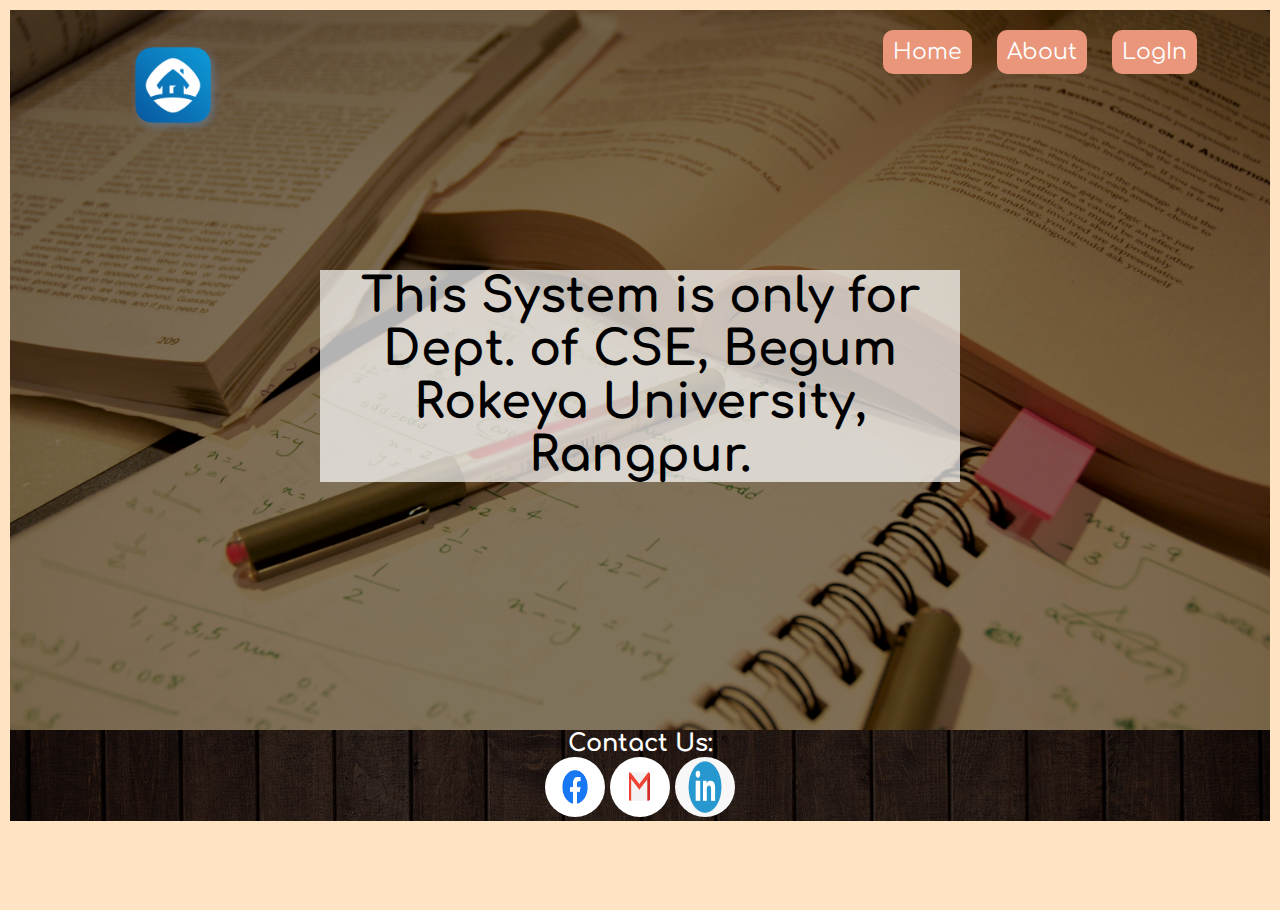
==== about.html @ e5ab1b5b "v1.0" ====
<!DOCTYPE html>
<html lang="en">
<head>
  <meta charset="UTF-8">
  <meta http-equiv="X-UA-Compatible" content="IE=edge">
  <meta name="viewport" content="width=device-width, initial-scale=1.0">
  <link rel="stylesheet" href="style.css">
  <link rel="preconnect" href="https://fonts.googleapis.com">
<link rel="preconnect" href="https://fonts.gstatic.com" crossorigin>
<link href="https://fonts.googleapis.com/css2?family=Comfortaa:wght@400;700&family=Palette+Mosaic&display=swap" rel="stylesheet">
  <title>RMS</title>
</head>
<body>
  <div class="header">
    <div class="logo">
      <a href="#"><img src="/images/logo.png" alt="logo"></a>
    </div>
    <ul class="logo-area">
      <li> <a href="index.html">Home</a> </li>
      <li> <a href="about.html">About</a></li>
      <li> <a href="login.html">LogIn</a></li>
    </ul>
  </div>

  <div class="main">
    <div class="about-text">
      <h2>This System is only for Dept. of CSE, Begum Rokeya University, Rangpur.</h2>
    </div>
  </div>

  <div class="footer">
    <h2>Contact Us:</h2>
    <ul class="footer-icons">
      <li><a href="#"><img src="/images/facebook.png" alt="fb"></a></li>
      <li><a href="#"><img src="/images/Gmail.png" alt="gmail"></a></li>
      <li><a href="#"><img src="/images/linkedin.png" alt="linkedin"></a></li>
    </ul>
  </div>
</body>
</html>
---- style.css ----
*{
  margin: 0;
  padding: 0;
  font-family: 'Comfortaa', cursive;
}

body{
  box-sizing: border-box;
  margin: 5px;
  padding: 5px;
  background-color: bisque;
  height: 100vh;
}

.header{
  width: 90%;
  /* background-color: green; */
  margin: auto;
}

.logo img{
  height: 150px;
  width: 200px;
  float: left;
}

.logo-area{
  float: right;
  list-style: none;
  margin-top: 30px;
}

.logo-area li{
  display: inline-block;
}

.logo-area li a{
  color: white;
  font-size: 22px;
  padding: 10px;
  margin: 10px;
  border-radius: 10px;
  background-color:darksalmon;
  text-decoration: none;
}

.logo-area li a:hover{
  background-color:darkgoldenrod;
}



.main{
  height: 80vh;
  width: 100%;
  background-image: linear-gradient(rgba(0,0,0,0.5),rgba(0,0,0,0.5)),url('/images/bg.jpg');
  background-repeat: no-repeat;
  background-size: cover;
  /* filter: blur(5px); */
}

.welcome-note{
  text-align: center;
  position: absolute;
  top: 30%;
  left: 25%;
  width: 50%;
  font-size: 32px;
  background-color: rgba(256, 256, 256, 0.7);
}

.footer{
  background-image: url('/images/footer-bg.jpg');
  background-position: center;
  background-size: cover;
  text-align: center;
  color: white;
}

.footer-icons li{
  list-style: none;
  display: inline-block;
}

.footer-icons li img{
  height: 60px;
  width: 60px;
  border-radius: 55%;
}


.about-text{
  text-align: center;
  position: absolute;
  top: 30%;
  left: 25%;
  width: 50%;
  font-size: 32px;
  background-color: rgba(256, 256, 256, 0.7);
}

.login-info{
  text-align: center;
  position: absolute;
  top: 30%;
  left: 35%;
  height: 45%;
  width: 30%;
  font-size: 32px;
  background-color: rgba(256, 256, 256, 0.7);
}

.login-info input{
  height: 30px;
  width: 70%;
  margin: 10px;
  padding: 12px;
}

button{
  height: 50px;
  width: 30%;
}

.signup-info{
  text-align: center;
  position: absolute;
  top: 25%;
  left: 35%;
  height: 50%;
  width: 30%;
  font-size: 32px;
  background-color: rgba(256, 256, 256, 0.7);
}

.signup-info input{
  height: 15px;
  width: 70%;
  margin: 10px;
  padding: 12px;
}
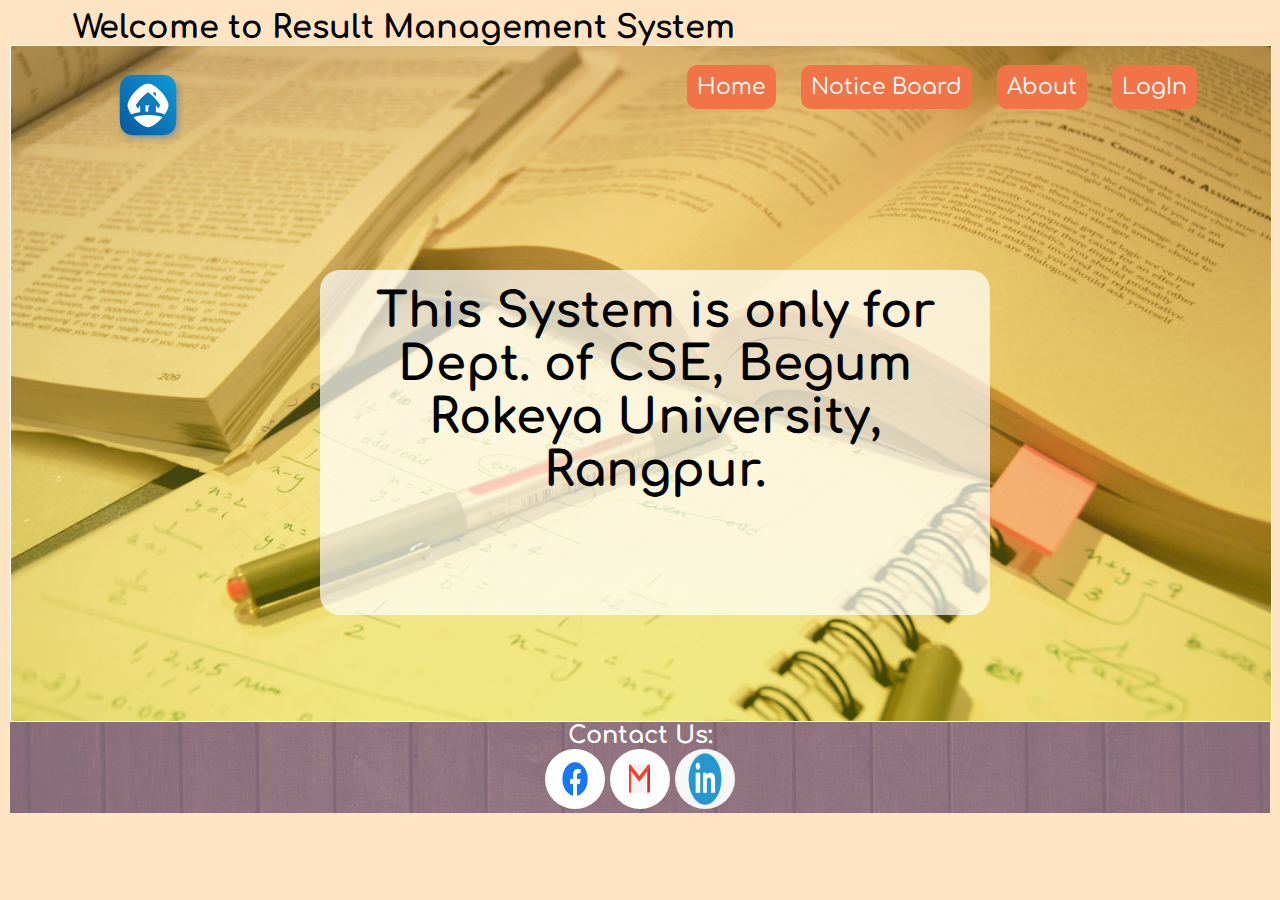
==== commit 981b7a77: "v1.1" ====
--- a/about.html
+++ b/about.html
@@ -12,14 +12,20 @@
 </head>
 <body>
   <div class="header">
-    <div class="logo">
-      <a href="#"><img src="/images/logo.png" alt="logo"></a>
+    <div class="up">
+      <h1>Welcome to Result Management System</h1>
     </div>
-    <ul class="logo-area">
-      <li> <a href="index.html">Home</a> </li>
-      <li> <a href="about.html">About</a></li>
-      <li> <a href="login.html">LogIn</a></li>
-    </ul>
+    <div class="down">
+      <div class="logo">
+        <a href="index.html"><img src="images/logo.png" alt="logo"></a>
+      </div>
+      <ul class="logo-area">
+        <li> <a href="index.html">Home</a> </li>
+        <li> <a href="notice.html">Notice Board</a></li>
+        <li> <a href="about.html">About</a></li>
+        <li> <a href="login.html">LogIn</a></li>
+      </ul>
+    </div>
   </div>
 
   <div class="main">
@@ -31,9 +37,9 @@
   <div class="footer">
     <h2>Contact Us:</h2>
     <ul class="footer-icons">
-      <li><a href="#"><img src="/images/facebook.png" alt="fb"></a></li>
-      <li><a href="#"><img src="/images/Gmail.png" alt="gmail"></a></li>
-      <li><a href="#"><img src="/images/linkedin.png" alt="linkedin"></a></li>
+      <li><a href="#"><img src="images/facebook.png" alt="fb"></a></li>
+      <li><a href="#"><img src="images/Gmail.png" alt="gmail"></a></li>
+      <li><a href="#"><img src="images/linkedin.png" alt="linkedin"></a></li>
     </ul>
   </div>
 </body>
--- a/style.css
+++ b/style.css
@@ -9,7 +9,7 @@
   margin: 5px;
   padding: 5px;
   background-color: bisque;
-  height: 100vh;
+  max-height: 100vh;
 }
 
 .header{
@@ -19,8 +19,8 @@
 }
 
 .logo img{
-  height: 150px;
-  width: 200px;
+  height: 120px;
+  width: 150px;
   float: left;
 }
 
@@ -40,37 +40,41 @@
   padding: 10px;
   margin: 10px;
   border-radius: 10px;
-  background-color:darksalmon;
+  background-color:rgb(241, 115, 72);
   text-decoration: none;
 }
 
 .logo-area li a:hover{
-  background-color:darkgoldenrod;
+  background-color:rgb(54, 241, 101);
 }
 
 
 
 .main{
-  height: 80vh;
+  height: 75vh;
   width: 100%;
-  background-image: linear-gradient(rgba(0,0,0,0.5),rgba(0,0,0,0.5)),url('/images/bg.jpg');
+  border: 1px solid white;
+  background-image: linear-gradient(rgba(250, 218, 113, 0.3),rgba(206, 241, 5, 0.3)),url('images/bg.jpg');
   background-repeat: no-repeat;
   background-size: cover;
   /* filter: blur(5px); */
 }
 
-.welcome-note{
-  text-align: center;
-  position: absolute;
-  top: 30%;
-  left: 25%;
-  width: 50%;
-  font-size: 32px;
-  background-color: rgba(256, 256, 256, 0.7);
+.scroll{
+  width: 60%;
+  padding: 50px;
+  font-size: 22px;
+  margin-top: 50px;
+}
+
+.about-text{
+  height: 35%;
+  padding: 15px;
+  border-radius: 20px;
 }
 
 .footer{
-  background-image: url('/images/footer-bg.jpg');
+  background-image: linear-gradient(rgba(252, 205, 234, 0.5), rgba(252, 205, 234, 0.5)), url('images/footer-bg.jpg');
   background-position: center;
   background-size: cover;
   text-align: center;
@@ -102,18 +106,20 @@
 .login-info{
   text-align: center;
   position: absolute;
-  top: 30%;
+  top: 25%;
   left: 35%;
-  height: 45%;
+  height: 50%;
   width: 30%;
   font-size: 32px;
   background-color: rgba(256, 256, 256, 0.7);
+  padding: 5px;
+  border-radius: 10px;
 }
 
 .login-info input{
   height: 30px;
   width: 70%;
-  margin: 10px;
+  margin: 15px;
   padding: 12px;
 }
 
@@ -125,18 +131,19 @@
 .signup-info{
   text-align: center;
   position: absolute;
-  top: 25%;
+  top: 20%;
   left: 35%;
-  height: 50%;
+  height: 55%;
   width: 30%;
   font-size: 32px;
   background-color: rgba(256, 256, 256, 0.7);
+  border-radius: 10px;
 }
 
 .signup-info input{
   height: 15px;
   width: 70%;
-  margin: 10px;
+  margin: 12px;
   padding: 12px;
 }
 
